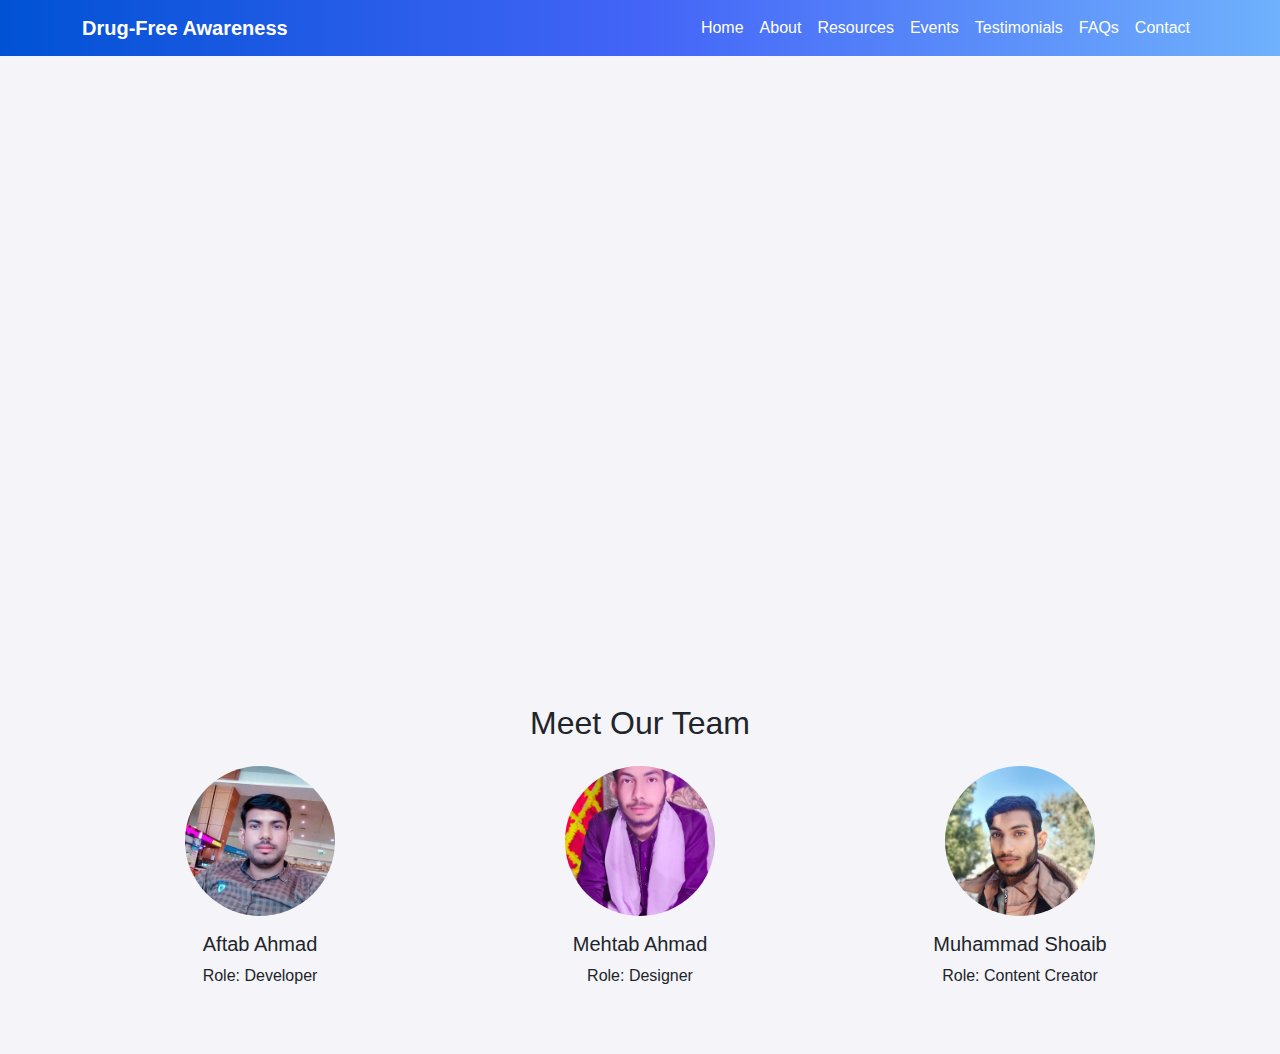
==== about.html @ 22dab5f9 "Update Website" ====
<!DOCTYPE html>
<html lang="en">
<head>
    <meta charset="UTF-8">
    <meta name="viewport" content="width=device-width, initial-scale=1.0">
    <title>About Us - Drug-Free Awareness</title>
    <link rel="stylesheet" href="https://cdn.jsdelivr.net/npm/bootstrap@5.3.0/dist/css/bootstrap.min.css">
    <link rel="stylesheet" href="styles.css"> <!-- Custom CSS -->
    <style>
        body {
            font-family: 'Arial', sans-serif;
            background-color: #f4f4f9;
        }
        .about-header {
            background: linear-gradient(90deg, #0052D4, #4364F7, #6FB1FC);
            color: white;
            padding: 60px 0;
            text-align: center;
            opacity: 0;
            transform: translateY(-20px);
            animation: fadeIn 1s forwards;
        }
        .about-container {
            max-width: 1000px;
            margin: auto;
            padding: 40px;
            background: white;
            border-radius: 10px;
            box-shadow: 0 4px 8px rgba(0, 0, 0, 0.1);
            opacity: 0;
            transform: translateY(20px);
            animation: fadeIn 1s forwards 0.5s;
        }
        .team-section {
            text-align: center;
            padding: 50px 0;
        }
        .team-member {
            transition: transform 0.3s ease-in-out;
        }
        .team-member:hover {
            transform: scale(1.05);
        }
        .team-img {
            width: 150px;
            height: 150px;
            border-radius: 50%;
            object-fit: cover;
        }
        @keyframes fadeIn {
            to {
                opacity: 1;
                transform: translateY(0);
            }
        }
    </style>
</head>
<body>
    <!-- Navigation Bar -->
    <nav class="navbar navbar-expand-lg navbar-light" style="background: linear-gradient(90deg, #0052D4, #4364F7, #6FB1FC);">
        <div class="container">
            <a class="navbar-brand text-white fw-bold" href="index.html">Drug-Free Awareness</a>
            <button class="navbar-toggler" type="button" data-bs-toggle="collapse" data-bs-target="#navbarNav">
                <span class="navbar-toggler-icon"></span>
            </button>
            <div class="collapse navbar-collapse" id="navbarNav">
                <ul class="navbar-nav ms-auto">
                    <li class="nav-item"><a class="nav-link text-white" href="index.html">Home</a></li>
                    <li class="nav-item"><a class="nav-link text-white" href="about.html">About</a></li>
                    <li class="nav-item"><a class="nav-link text-white" href="resources.html">Resources</a></li>
                    <li class="nav-item"><a class="nav-link text-white" href="events.html">Events</a></li>
                    <li class="nav-item"><a class="nav-link text-white" href="testimonials.html">Testimonials</a></li>
                    <li class="nav-item"><a class="nav-link text-white" href="faq.html">FAQs</a></li>
                    <li class="nav-item"><a class="nav-link text-white" href="contact.html">Contact</a></li>
                </ul>
            </div>
        </div>
    </nav>

    <!-- About Header -->
    <header class="about-header">
        <div class="container">
            <h1 class="display-4">About Us</h1>
            <p class="lead">Empowering communities through awareness and education.</p>
        </div>
    </header>

    <!-- About Section -->
    <section class="about-container mt-5">
        <h2 class="text-center">Our Mission</h2>
        <p>We are a team of three passionate individuals committed to spreading awareness about drug prevention and education. Our mission is to create a society where individuals make informed and healthy choices, free from the dangers of substance abuse.</p>
        
        <h2 class="text-center mt-4">Who We Are</h2>
        <p>We are final-year students working on this project to raise awareness about the harmful effects of drugs. Through this platform, we aim to provide resources, guidance, and support to individuals and communities.</p>
    </section>

    <!-- Team Section -->
    <section class="team-section">
        <div class="container">
            <h2 class="text-center">Meet Our Team</h2>
            <div class="row mt-4">
                <div class="col-md-4">
                    <div class="team-member">
                        <img src="images/team1.jpg" alt="Aftab Ahmad" class="team-img">
                        <h5 class="mt-3">Aftab Ahmad</h5>
                        <p>Role: Developer</p>
                    </div>
                </div>
                <div class="col-md-4">
                    <div class="team-member">
                        <img src="images/team2.jpg" alt="Mehtab Ahmad" class="team-img">
                        <h5 class="mt-3">Mehtab Ahmad</h5>
                        <p>Role: Designer</p>
                    </div>
                </div>
                <div class="col-md-4">
                    <div class="team-member">
                        <img src="images/team3.jpg" alt="Muhammad Shoaib" class="team-img">
                        <h5 class="mt-3">Muhammad Shoaib</h5>
                        <p>Role: Content Creator</p>
                    </div>
                </div>
            </div>
        </div>
    </section>

    <script src="https://cdn.jsdelivr.net/npm/bootstrap@5.3.0/dist/js/bootstrap.bundle.min.js"></script>
</body>
</html>
---- styles.css ----
.contact-header {
    background: linear-gradient(90deg, #0052D4, #4364F7, #6FB1FC);
    color: white;
    padding: 60px 0;
    text-align: center;
    opacity: 0;
    transform: translateY(-20px);
    animation: fadeIn 1s forwards;
}
.contact-container {
    max-width: 800px;
    margin: auto;
    padding: 40px;
    background: white;
    border-radius: 10px;
    box-shadow: 0 4px 8px rgba(0, 0, 0, 0.1);
    opacity: 0;
    transform: scale(0.9);
    animation: fadeInScale 1s forwards 0.5s;
}
@keyframes fadeIn {
    to {
        opacity: 1;
        transform: translateY(0);
    }
}
@keyframes fadeInScale {
    to {
        opacity: 1;
        transform: scale(1);
    }
}
.btn-primary {
    transition: background-color 0.3s ease-in-out;
}
.btn-primary:hover {
    background-color: #003c9e;
}

/* About Section  */

.about-header {
    background: linear-gradient(90deg, #0052D4, #4364F7, #6FB1FC);
    color: white;
    padding: 60px 0;
    text-align: center;
    opacity: 0;
    transform: translateY(-20px);
    animation: fadeIn 1s forwards;
}
.about-container {
    max-width: 1000px;
    margin: auto;
    padding: 40px;
    background: white;
    border-radius: 10px;
    box-shadow: 0 4px 8px rgba(0, 0, 0, 0.1);
    opacity: 0;
    transform: translateY(20px);
    animation: fadeIn 1s forwards 0.5s;
}
.team-section {
    text-align: center;
    padding: 50px 0;
}
.team-member {
    transition: transform 0.3s ease-in-out;
}
.team-member:hover {
    transform: scale(1.05);
}
.team-img {
    width: 150px;
    height: 150px;
    border-radius: 50%;
    object-fit: cover;
}
@keyframes fadeIn {
    to {
        opacity: 1;
        transform: translateY(0);
    }
}
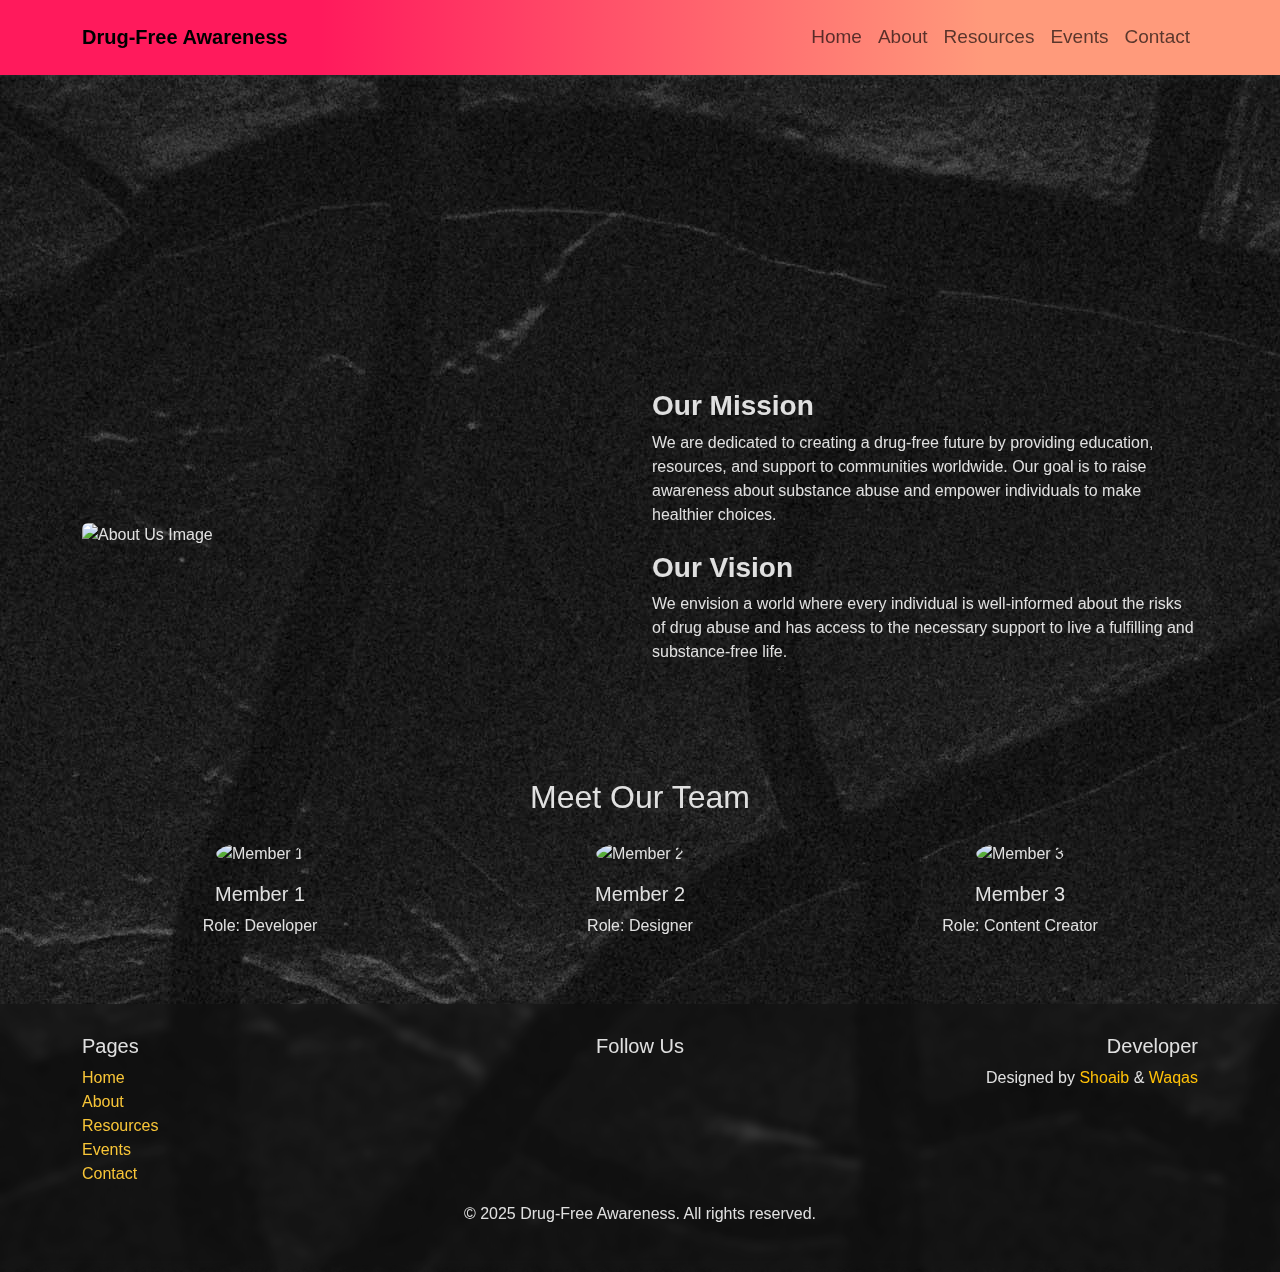
==== commit f869af6b: "Merge pull request #4 from Muhammad-waqas1/main" ====
--- a/about.html
+++ b/about.html
@@ -1,18 +1,21 @@
 <!DOCTYPE html>
 <html lang="en">
+
 <head>
     <meta charset="UTF-8">
     <meta name="viewport" content="width=device-width, initial-scale=1.0">
     <title>About Us - Drug-Free Awareness</title>
     <link rel="stylesheet" href="https://cdn.jsdelivr.net/npm/bootstrap@5.3.0/dist/css/bootstrap.min.css">
-    <link rel="stylesheet" href="styles.css"> <!-- Custom CSS -->
+    <script src="https://cdnjs.cloudflare.com/ajax/libs/font-awesome/6.4.2/js/all.min.js"></script>
+    <link rel="stylesheet" href="styles.css">
     <style>
         body {
             font-family: 'Arial', sans-serif;
             background-color: #f4f4f9;
         }
+
         .about-header {
-            background: linear-gradient(90deg, #0052D4, #4364F7, #6FB1FC);
+            background: linear-gradient(90deg, rgba(255, 26, 92, 1) 25%, rgba(255, 154, 123, 1) 77%);
             color: white;
             padding: 60px 0;
             text-align: center;
@@ -20,7 +23,12 @@
             transform: translateY(-20px);
             animation: fadeIn 1s forwards;
         }
-        .about-container {
+
+        .display-4 {
+            margin-top: 100px;
+        }
+
+        /* < !-- .about-container {
             max-width: 1000px;
             margin: auto;
             padding: 40px;
@@ -31,22 +39,72 @@
             transform: translateY(20px);
             animation: fadeIn 1s forwards 0.5s;
         }
+
+        --> */
+        /* .about-section {
+            background: linear-gradient(135deg, #0052D4, #4364F7, #6FB1FC);
+            color: white;
+            padding: 60px 0;
+        } */
+
+        .about-section h2,
+        .about-section h3 {
+            font-weight: bold;
+        }
+
+        .about-section p {
+            font-size: 1.1rem;
+        }
+
+        .about-img {
+            width: 100%;
+            border-radius: 10px;
+            box-shadow: 0 4px 10px rgba(0, 0, 0, 0.2);
+            opacity: 0;
+            transform: translateY(30px);
+            animation: fadeIn 1s ease-out forwards 0.5s;
+        }
+
+        .about-content {
+            opacity: 0;
+            transform: translateX(-30px);
+            animation: slideIn 1s ease-out forwards;
+        }
+
+        @keyframes fadeIn {
+            to {
+                opacity: 1;
+                transform: translateY(0);
+            }
+        }
+
+        @keyframes slideIn {
+            to {
+                opacity: 1;
+                transform: translateX(0);
+            }
+        }
+
         .team-section {
             text-align: center;
             padding: 50px 0;
         }
+
         .team-member {
             transition: transform 0.3s ease-in-out;
         }
+
         .team-member:hover {
             transform: scale(1.05);
         }
+
         .team-img {
             width: 150px;
             height: 150px;
             border-radius: 50%;
             object-fit: cover;
         }
+
         @keyframes fadeIn {
             to {
                 opacity: 1;
@@ -55,37 +113,37 @@
         }
     </style>
 </head>
+
 <body>
-    <!-- Navigation Bar -->
-    <nav class="navbar navbar-expand-lg navbar-light" style="background: linear-gradient(90deg, #0052D4, #4364F7, #6FB1FC);">
-        <div class="container">
-            <a class="navbar-brand text-white fw-bold" href="index.html">Drug-Free Awareness</a>
+    <!-- Transparent Navbar -->
+    <nav class="navbar navbar-expand-lg custom-navbar">
+        <div class="container">
+            <a class="navbar-brand fw-bold" href="/">Drug-Free Awareness</a>
             <button class="navbar-toggler" type="button" data-bs-toggle="collapse" data-bs-target="#navbarNav">
                 <span class="navbar-toggler-icon"></span>
             </button>
             <div class="collapse navbar-collapse" id="navbarNav">
                 <ul class="navbar-nav ms-auto">
-                    <li class="nav-item"><a class="nav-link text-white" href="index.html">Home</a></li>
-                    <li class="nav-item"><a class="nav-link text-white" href="about.html">About</a></li>
-                    <li class="nav-item"><a class="nav-link text-white" href="resources.html">Resources</a></li>
-                    <li class="nav-item"><a class="nav-link text-white" href="events.html">Events</a></li>
-                    <li class="nav-item"><a class="nav-link text-white" href="testimonials.html">Testimonials</a></li>
-                    <li class="nav-item"><a class="nav-link text-white" href="faq.html">FAQs</a></li>
-                    <li class="nav-item"><a class="nav-link text-white" href="contact.html">Contact</a></li>
+                    <li class="nav-item"><a class="nav-link" href="/">Home</a></li>
+                    <li class="nav-item"><a class="nav-link" href="about.html">About</a></li>
+                    <li class="nav-item"><a class="nav-link" href="resources.html">Resources</a></li>
+                    <li class="nav-item"><a class="nav-link" href="events.html">Events</a></li>
+                    <li class="nav-item"><a class="nav-link" href="contact.html">Contact</a></li>
                 </ul>
             </div>
         </div>
     </nav>
+
 
     <!-- About Header -->
     <header class="about-header">
         <div class="container">
             <h1 class="display-4">About Us</h1>
-            <p class="lead">Empowering communities through awareness and education.</p>
+            <p class="lead">Empowering communities through awareness, education and support.</p>
         </div>
     </header>
 
-    <!-- About Section -->
+    <!-- About Section
     <section class="about-container mt-5">
         <h2 class="text-center">Our Mission</h2>
         <p>We are a team of three passionate individuals committed to spreading awareness about drug prevention and education. Our mission is to create a society where individuals make informed and healthy choices, free from the dangers of substance abuse.</p>
@@ -93,6 +151,32 @@
         <h2 class="text-center mt-4">Who We Are</h2>
         <p>We are final-year students working on this project to raise awareness about the harmful effects of drugs. Through this platform, we aim to provide resources, guidance, and support to individuals and communities.</p>
     </section>
+     -->
+
+    <!-- About Section -->
+    <section class="container my-5 mt-5">
+        <!-- <div class="text-center">
+            <h2 class="fw-bold">🌟 About Us</h2>
+            <p class="lead">Empowering communities through awareness, education, and support.</p>
+        </div> -->
+
+        <div class="row align-items-center mt-4">
+            <div class="col-md-6">
+                <img src="images/about-image.jpg" alt="About Us Image" class="img-fluid rounded shadow-lg">
+            </div>
+            <div class="col-md-6">
+                <h3 class="fw-bold">Our Mission</h3>
+                <p>We are dedicated to creating a drug-free future by providing education, resources, and support to
+                    communities worldwide. Our goal is to raise awareness about substance abuse and empower individuals
+                    to make healthier choices.</p>
+
+                <h3 class="fw-bold mt-4">Our Vision</h3>
+                <p>We envision a world where every individual is well-informed about the risks of drug abuse and has
+                    access to the necessary support to live a fulfilling and substance-free life.</p>
+            </div>
+        </div>
+    </section>
+
 
     <!-- Team Section -->
     <section class="team-section">
@@ -101,22 +185,22 @@
             <div class="row mt-4">
                 <div class="col-md-4">
                     <div class="team-member">
-                        <img src="images/team1.jpg" alt="Aftab Ahmad" class="team-img">
-                        <h5 class="mt-3">Aftab Ahmad</h5>
+                        <img src="images/member1.jpg" alt="Member 1" class="team-img">
+                        <h5 class="mt-3">Member 1</h5>
                         <p>Role: Developer</p>
                     </div>
                 </div>
                 <div class="col-md-4">
                     <div class="team-member">
-                        <img src="images/team2.jpg" alt="Mehtab Ahmad" class="team-img">
-                        <h5 class="mt-3">Mehtab Ahmad</h5>
+                        <img src="images//member2.jpg" alt="Member 2" class="team-img">
+                        <h5 class="mt-3">Member 2</h5>
                         <p>Role: Designer</p>
                     </div>
                 </div>
                 <div class="col-md-4">
                     <div class="team-member">
-                        <img src="images/team3.jpg" alt="Muhammad Shoaib" class="team-img">
-                        <h5 class="mt-3">Muhammad Shoaib</h5>
+                        <img src="images/member3.jpg" alt="Member 3" class="team-img">
+                        <h5 class="mt-3">Member 3</h5>
                         <p>Role: Content Creator</p>
                     </div>
                 </div>
@@ -124,6 +208,58 @@
         </div>
     </section>
 
+    <!-- Footer -->
+    <footer class="footer">
+        <div class="container">
+            <div class="row">
+                <div class="col-md-4">
+                    <h5>Pages</h5>
+                    <ul class="list-unstyled">
+                        <li><a href="/">Home</a></li>
+                        <li><a href="about.html">About</a></li>
+                        <li><a href="resources.html">Resources</a></li>
+                        <li><a href="events.html">Events</a></li>
+                        <li><a href="contact.html">Contact</a></li>
+                    </ul>
+                </div>
+                <div class="col-md-4 text-center">
+                    <h5>Follow Us</h5>
+                    <a href="#" class="me-3"><i class="fab fa-facebook"></i></a>
+                    <a href="https://github.com/Muhammad-Shoaib-1" target="_blank" class="me-3"><i
+                            class="fab fa-github"></i></a>
+                    <a href="#" class="me-3"><i class="fab fa-instagram"></i></a>
+                </div>
+                <div class="col-md-4 text-end">
+                    <h5>Developer</h5>
+                    <p>Designed by <a href="https://github.com/Muhammad-Shoaib-1" target="_blank"
+                            class="text-warning">Shoaib</a> &
+                        <a href="https://github.com/Muhammad-waqas1" target="_blank" class="text-warning">Waqas</a>
+                    </p>
+                </div>
+            </div>
+            <div class="container text-center">
+                <p>© 2025 Drug-Free Awareness. All rights reserved.</p>
+            </div>
+        </div>
+    </footer>
+
+    <script>
+        document.addEventListener("DOMContentLoaded", function () {
+            const aboutSection = document.querySelector(".about-section");
+
+            window.addEventListener("scroll", function () {
+                const sectionPos = aboutSection.getBoundingClientRect().top;
+                const screenPos = window.innerHeight / 1.3;
+
+                if (sectionPos < screenPos) {
+                    aboutSection.classList.add("visible");
+                }
+            });
+        });
+
+    </script>
+
     <script src="https://cdn.jsdelivr.net/npm/bootstrap@5.3.0/dist/js/bootstrap.bundle.min.js"></script>
 </body>
-</html>
+
+</html>--- a/styles.css
+++ b/styles.css
@@ -1,37 +1,180 @@
-.contact-header {
-    background: linear-gradient(90deg, #0052D4, #4364F7, #6FB1FC);
+@import url('https://fonts.googleapis.com/css2?family=Karla:ital,wght@0,200..800;1,200..800&display=swap');
+
+@import url('https://fonts.googleapis.com/css2?family=Karla:ital,wght@0,200..800;1,200..800&family=Merienda:wght@300..900&display=swap');
+
+
+/* General Page Styling */
+body {
+    background: linear-gradient(135deg, #c73333, #d13535);
+    /* Dark gradient */
+    color: #e0e0e0;
+    /* Light text for contrast */
+    font-family: 'Arial', sans-serif;
+            /* background-color: #f4f4f9; */
+    font-optical-sizing: auto;
+    background-image: url(images/BodyBg.jpg);
+    /* background-size: contain; */
+}
+
+/* Transparent Navbar */
+.custom-navbar {
+    /* background: rgb(255 167 167 / 60%);
+    background-image: url(images/BgNavBar.jpg); */
+    background: linear-gradient(90deg, rgba(255,26,92,1) 25%, rgba(255,154,123,1) 77%);
+    /* background-color: #ffffff9d; */
+    padding: 15px;
+
+    position: fixed;
+    top: 0;
+    left: 0;
+    width: 100%;
+    transition: 0.3s ease-out;
+    backdrop-filter: blur(8px) brightness(1.2);
+    -webkit-backdrop-filter: blur(8px) brightness(1.2);
+    /* text-shadow: 0 0 5px rgba(0, 0, 0, 0.5); */
+    box-shadow: rgba(60, 64, 67, 0.3) 0px 1px 2px 0px, rgba(60, 64, 67, 0.15) 0px 2px 6px 2px;
+    color: white;
+    font-size: 19px;
+    z-index: 111;
+
+}
+
+/* Hero Section */
+.hero {
+    position: relative;
+    height: 100vh;
+    overflow: hidden;
+}
+
+.hero-video {
+    position: absolute;
+    width: 100%;
+    height: 100%;
+    object-fit: cover;
+}
+
+.overlay {
+    position: absolute;
+    width: 100%;
+    height: 100%;
+    /* background: rgba(0, 0, 0, 0.5); */
+}
+
+.hero .container {
+    /* position: relative;
+    z-index: 2; */
+    width: 100%;
+    height: 100%;
+    display: flex;
+    flex-direction: column;
+    align-items: center;
+    justify-content: center;
+}
+
+.HeroContainerH1 {
+    font-family: "Merienda", cursive;
+
+}
+
+.faq-header {
+    color: white;
+    padding: 20px 0;
+    text-align: center;
+    margin: auto;
+}
+.faq-container {
+    max-width: 1350px;
+    margin: 40px auto; 
+    padding: 20px;
+}
+
+
+.events-header {
+    background: linear-gradient(90deg, rgba(255,26,92,1) 25%, rgba(255,154,123,1) 77%);
     color: white;
     padding: 60px 0;
     text-align: center;
     opacity: 0;
     transform: translateY(-20px);
     animation: fadeIn 1s forwards;
-}
-.contact-container {
-    max-width: 800px;
-    margin: auto;
-    padding: 40px;
-    background: white;
-    border-radius: 10px;
-    box-shadow: 0 4px 8px rgba(0, 0, 0, 0.1);
-    opacity: 0;
-    transform: scale(0.9);
-    animation: fadeInScale 1s forwards 0.5s;
-}
+    margin-top: 20px;
+    border-top: 3px solid red;
+}
+
+.event-card {
+    transition: transform 0.3s ease-in-out;
+}
+
+.event-card:hover {
+    transform: scale(1.05);
+}
+
 @keyframes fadeIn {
     to {
         opacity: 1;
         transform: translateY(0);
     }
 }
-@keyframes fadeInScale {
-    to {
-        opacity: 1;
-        transform: scale(1);
-    }
-}
-.btn-primary {
-    transition: background-color 0.3s ease-in-out;
+
+/* < !-- CSS Animations --> */
+
+#cta {
+    animation: fadeInUp 1s ease-in-out;
+}
+
+@keyframes fadeInUp {
+    from {
+        opacity: 0;
+        transform: translateY(20px);
+    }
+
+    to {
+        opacity: 1;
+        transform: translateY(0);
+    }
+}
+
+/* Footer */
+.footer {
+    background: rgb(0 0 0 / 20%);
+    /* background-color: #c73333; */
+    padding: 30px 0;
+    backdrop-filter: blur(5px);
+}
+
+.footer a {
+    color: #f8c537;
+    text-decoration: none;
+}
+
+.footer a:hover {
+    color: #ffd700;
+}
+
+.footer hr {
+    border-color: rgba(255, 255, 255, 0.2);
+}
+
+/* Custom Animations */
+@keyframes fadeIn {
+    to {
+        opacity: 1;
+        transform: translateY(0);
+    }
+}
+
+.fade-in {
+    opacity: 0;
+    transform: translateY(20px);
+    animation: fadeIn 1s forwards;
+}
+
+.delay-1 {
+    animation-delay: 0.3s;
+}
+
+.delay-2 {
+    animation-delay: 0.6s;
 }
 .btn-primary:hover {
     background-color: #003c9e;
@@ -40,7 +183,7 @@
 /* About Section  */
 
 .about-header {
-    background: linear-gradient(90deg, #0052D4, #4364F7, #6FB1FC);
+    background: linear-gradient(90deg, rgba(255, 26, 92, 1) 25%, rgba(255, 154, 123, 1) 77%);
     color: white;
     padding: 60px 0;
     text-align: center;
@@ -80,4 +223,9 @@
         opacity: 1;
         transform: translateY(0);
     }
+}
+
+.display-4{
+    margin-top: 100px;
+    
 }